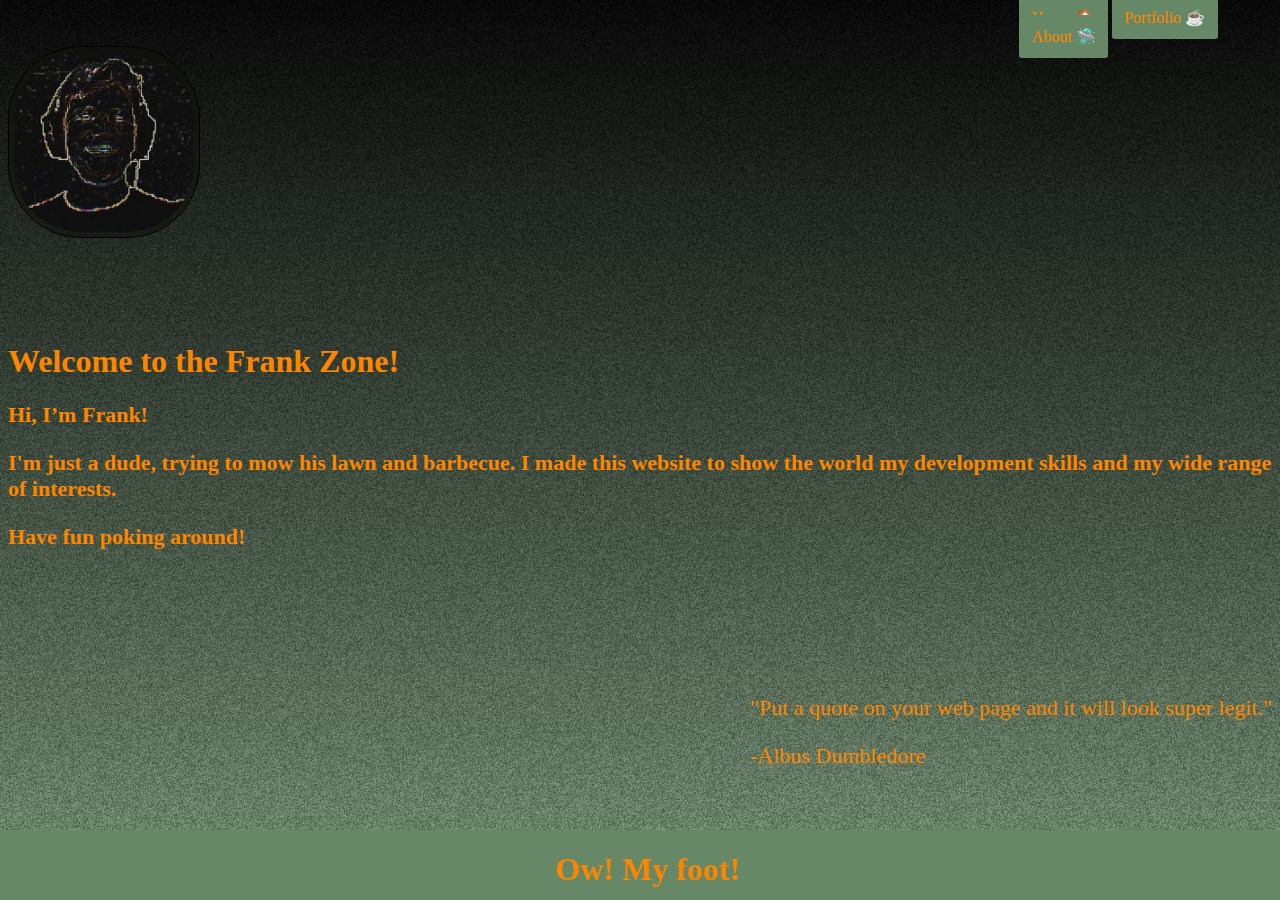
==== index.html @ ba643ff4 "First commit" ====
<!DOCTYPE html>
<html lang="en">
<head>
    <meta charset="UTF-8">
    <meta http-equiv="X-UA-Compatible" content="IE=edge">
    <meta name="viewport" content="width=device-width, initial-scale=1.0">
    <link rel="stylesheet" href="index.css" /> 
    <title>The Frank Zone!</title>
</head>
<body>
    <header>
        <a href="/index.html">Home 🏠️</a>
        <a href="/portfolio.html">Portfolio ☕️</a>
        <a href="/about.html">About 🛸️</a>
    </header>
    <main>
        <img src="/images/altPic.png" alt="Frank">
        <div class="welcome">
            <h1>Welcome to the Frank Zone!</h1>
        </div>
        <div class="blurp">
            <p><b>Hi, I’m Frank! </b></p>
            <p><b>I'm just a dude, trying to mow his lawn and barbecue. I made this website to show the world my development skills and my wide range of interests.</b> </p>
            <p><b>Have fun poking around!</b></p>
        </div>
        <div class="quote">
            <p>"Put a quote on your web page and it will look super legit."</p>
            <p>-Albus Dumbledore</p>
        </div>
    </main>
    <footer>
        <div>
            <h1>Ow! My foot!</h1>
        </div>
        
    </footer>
    
</body>
</html>
---- index.css ----
body{
    background-image: linear-gradient(rgba(0, 0, 0, 0.938), rgba(102, 136, 102, 0.74)),url('/images/hero1.jpg');
    background-size: cover;
    height: 95vh;
}
header{
    background-color: rgba(0, 0, 0, 0.0);
    padding-left: 80%;   
}

img{
    padding: 5px;
    border: 1px solid black;
    background-color: rgba(19, 19, 12, 0.603);
    border-radius: 38% ;
    height: 180px;
}


.welcome{
    margin-top: 8%;
    /* margin-bottom: 8%; */
    
}

.blurb{
    padding-top: 10%;
    display: grid;
    /* grid-template-columns: 1000px 50px auto 50px 40px; */
    /* grid-template-rows: 25% 100px auto;
    text-align: right; */
}

.quote{
    margin-top: 8%;
    float: right;
}

h1{
    color: rgb(252, 134, 0);
    font-family: ubuntu;
}

h2{
    color: rgb(252, 134, 0);
    font-family: ubuntu;
    margin-left: 15%;
    margin-top: 12%;
}
a{
    color: rgb(252, 134, 0);
    font-family: ubuntu;
    padding: 5%;
    border-radius: 5%;
    /* font-size: large; */
    text-decoration-line: none;
    background-color: #686;
    
}
p{
    color: rgb(252, 134, 0);
    font-family: ubuntu;
    font-size: 22px;

}

footer{
    text-align: center;
    color: rgb(252, 134, 0);
    font-family: ubuntu;
    background-color: #686;    
    height: 50px;
    box-shadow: 0 50vh 0 50vh #686;
    width: 100%;
    position: fixed;
    bottom: 20px;
    
}
main{
    min-height: calc(100vh - 70px);
}
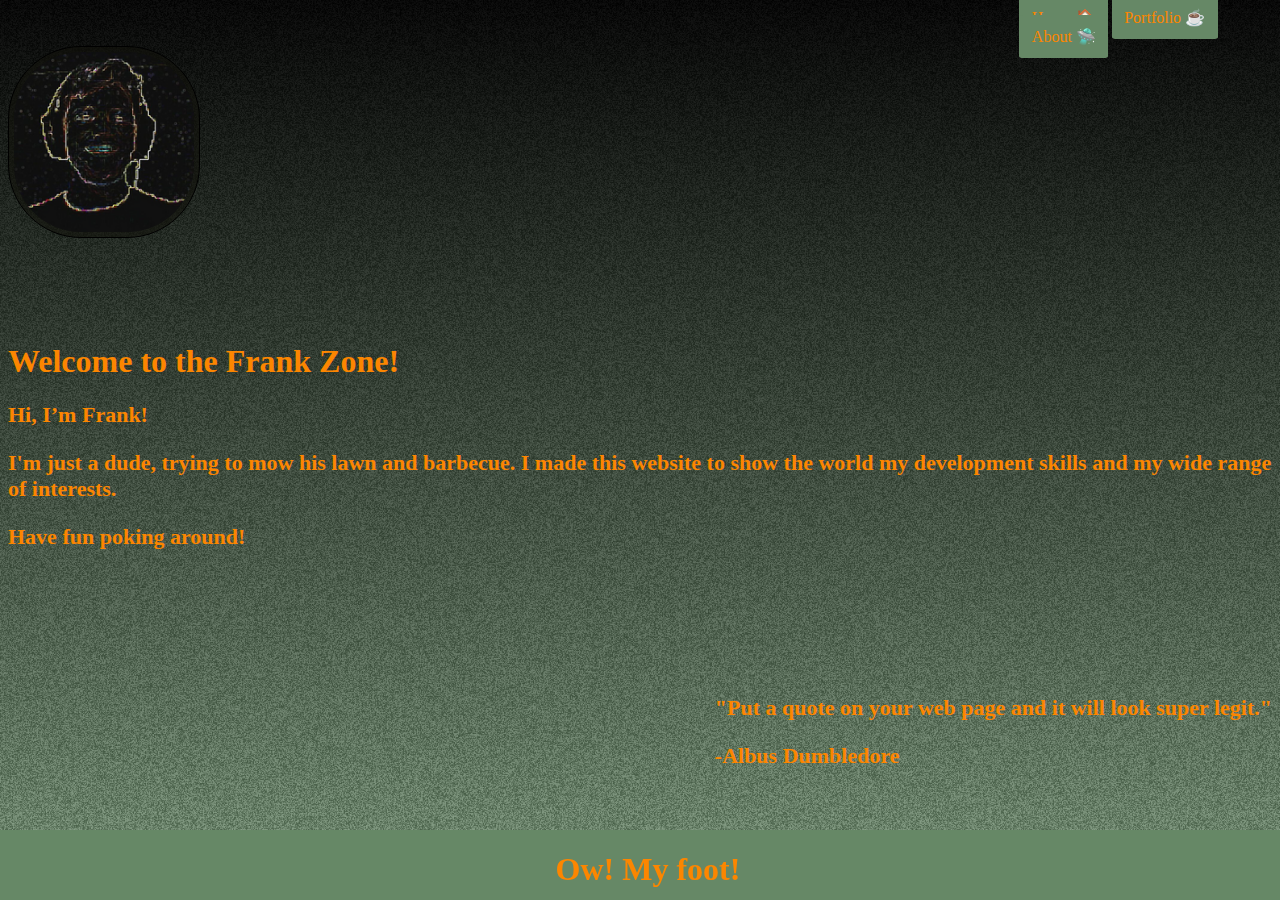
==== commit 6f083ae6: "Made the quote bold" ====
--- a/index.html
+++ b/index.html
@@ -24,8 +24,8 @@
             <p><b>Have fun poking around!</b></p>
         </div>
         <div class="quote">
-            <p>"Put a quote on your web page and it will look super legit."</p>
-            <p>-Albus Dumbledore</p>
+            <p><b>"Put a quote on your web page and it will look super legit."</b></p>
+            <p><b>-Albus Dumbledore</b></p>
         </div>
     </main>
     <footer>
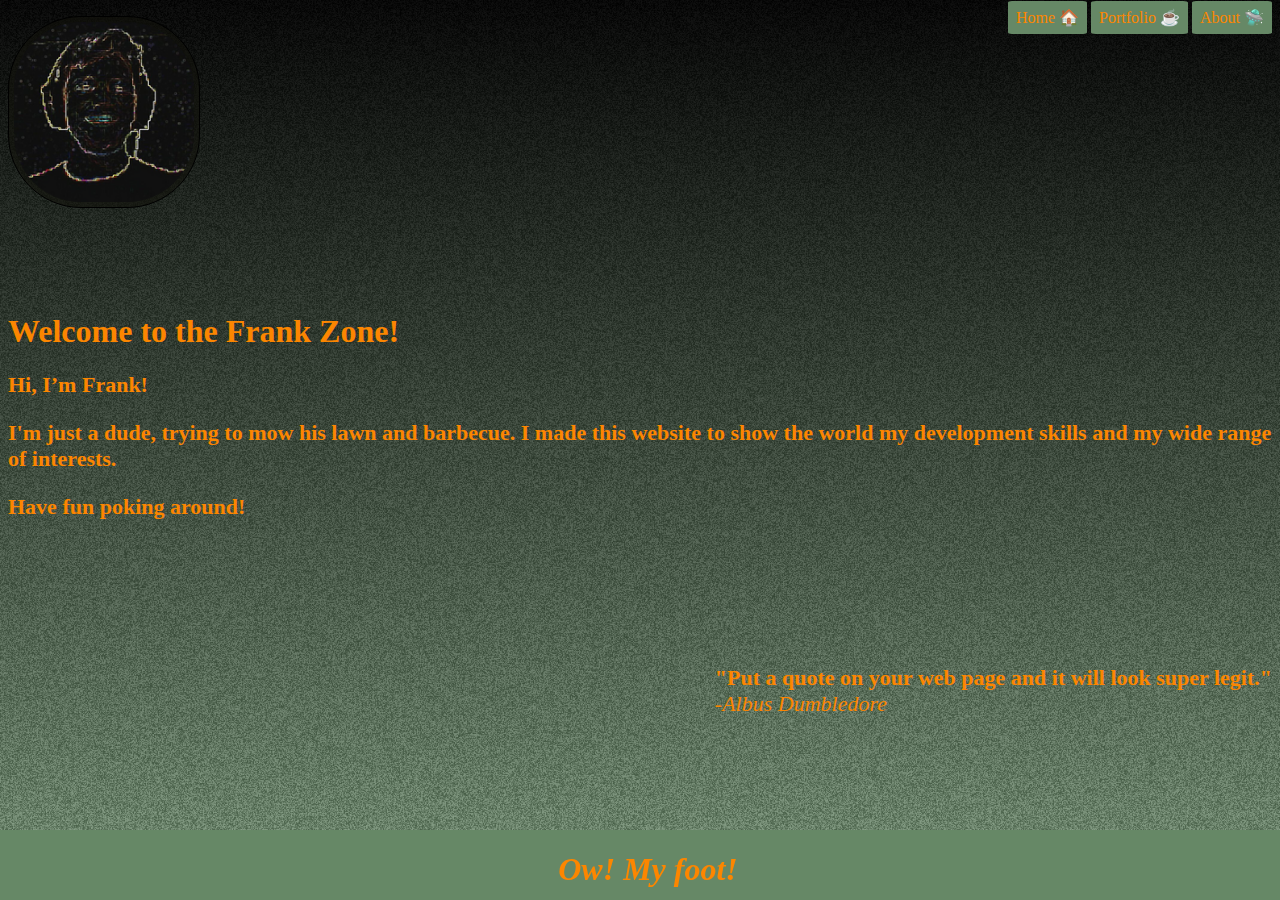
==== commit 3c6477eb: "made some more styling changies." ====
--- a/index.html
+++ b/index.html
@@ -24,8 +24,8 @@
             <p><b>Have fun poking around!</b></p>
         </div>
         <div class="quote">
-            <p><b>"Put a quote on your web page and it will look super legit."</b></p>
-            <p><b>-Albus Dumbledore</b></p>
+            <p><b>"Put a quote on your web page and it will look super legit."</b><br><em> -Albus Dumbledore</m></p>
+            
         </div>
     </main>
     <footer>
--- a/index.css
+++ b/index.css
@@ -6,7 +6,12 @@
 }
 header{
     background-color: rgba(0, 0, 0, 0.0);
-    padding-left: 80%;   
+    flex-wrap: wrap;  
+    display: flexbox;
+    flex-direction: row;
+    justify-content: flex-end;  
+    padding-bottom: 8px;
+    float: right;
 }
 
 img{
@@ -15,6 +20,7 @@
     background-color: rgba(19, 19, 12, 0.603);
     border-radius: 38% ;
     height: 180px;
+    margin-top: 8px;
 }
 
 
@@ -34,7 +40,17 @@
 
 .quote{
     margin-top: 8%;
+    display: flex;
+    flex-direction: column;
+    justify-content: start;
     float: right;
+    margin-bottom: 25px;
+}
+.albus{
+    margin: 0px;
+    float: inline-start;
+    display: flexbox;
+    justify-content: start;
 }
 
 h1{
@@ -50,13 +66,16 @@
 }
 a{
     color: rgb(252, 134, 0);
+    padding: 8px;
     font-family: ubuntu;
-    padding: 5%;
     border-radius: 5%;
-    /* font-size: large; */
     text-decoration-line: none;
     background-color: #686;
     
+}
+a:hover {
+    background-color:rgb(252, 134, 0);
+    color: #686;
 }
 p{
     color: rgb(252, 134, 0);
@@ -75,6 +94,7 @@
     width: 100%;
     position: fixed;
     bottom: 20px;
+    margin-top: 15px;
     
 }
 main{
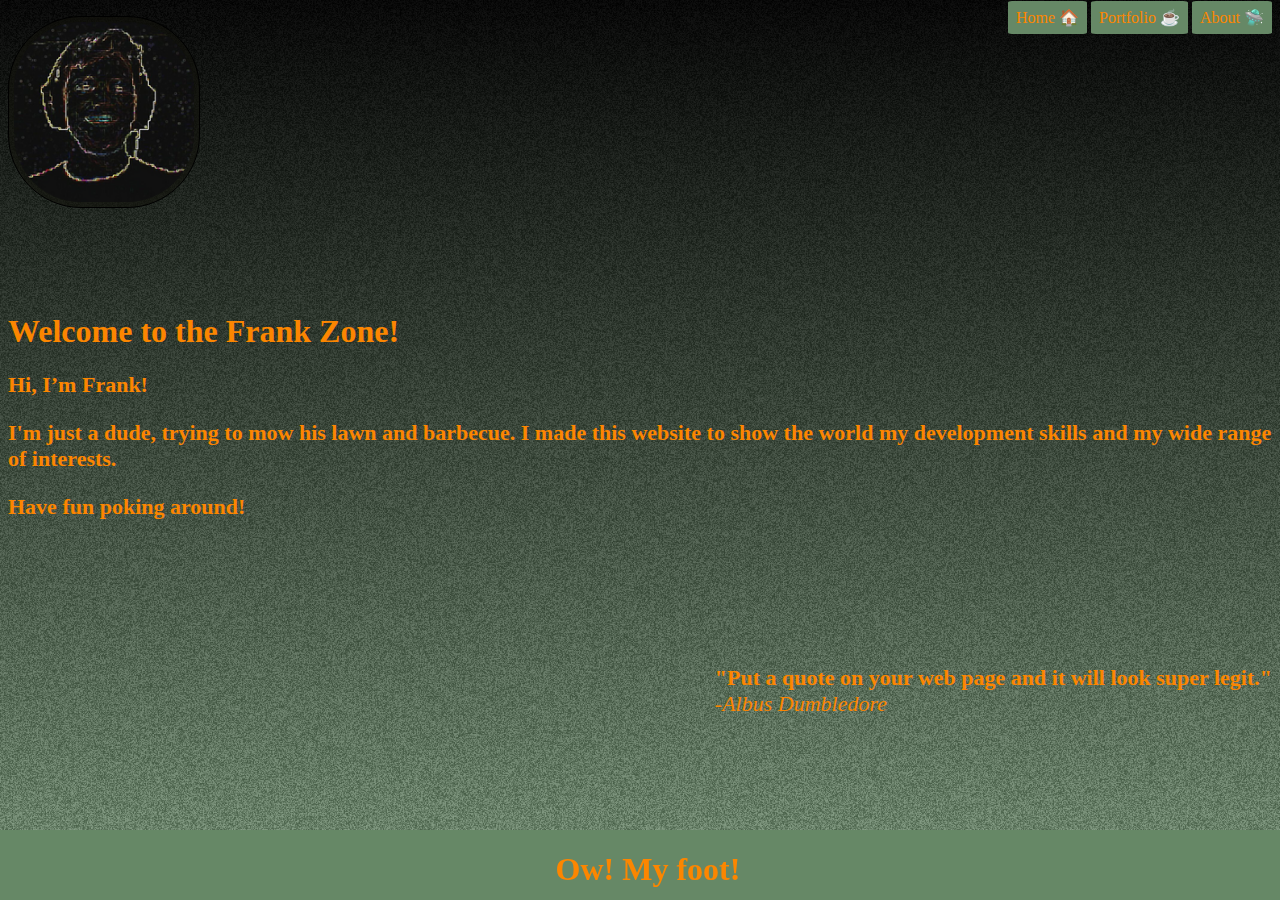
==== commit 79ea757a: "Style Changes" ====
--- a/index.html
+++ b/index.html
@@ -24,7 +24,7 @@
             <p><b>Have fun poking around!</b></p>
         </div>
         <div class="quote">
-            <p><b>"Put a quote on your web page and it will look super legit."</b><br><em> -Albus Dumbledore</m></p>
+            <p><b>"Put a quote on your web page and it will look super legit."</b><br><em> -Albus Dumbledore</em></p>
             
         </div>
     </main>
